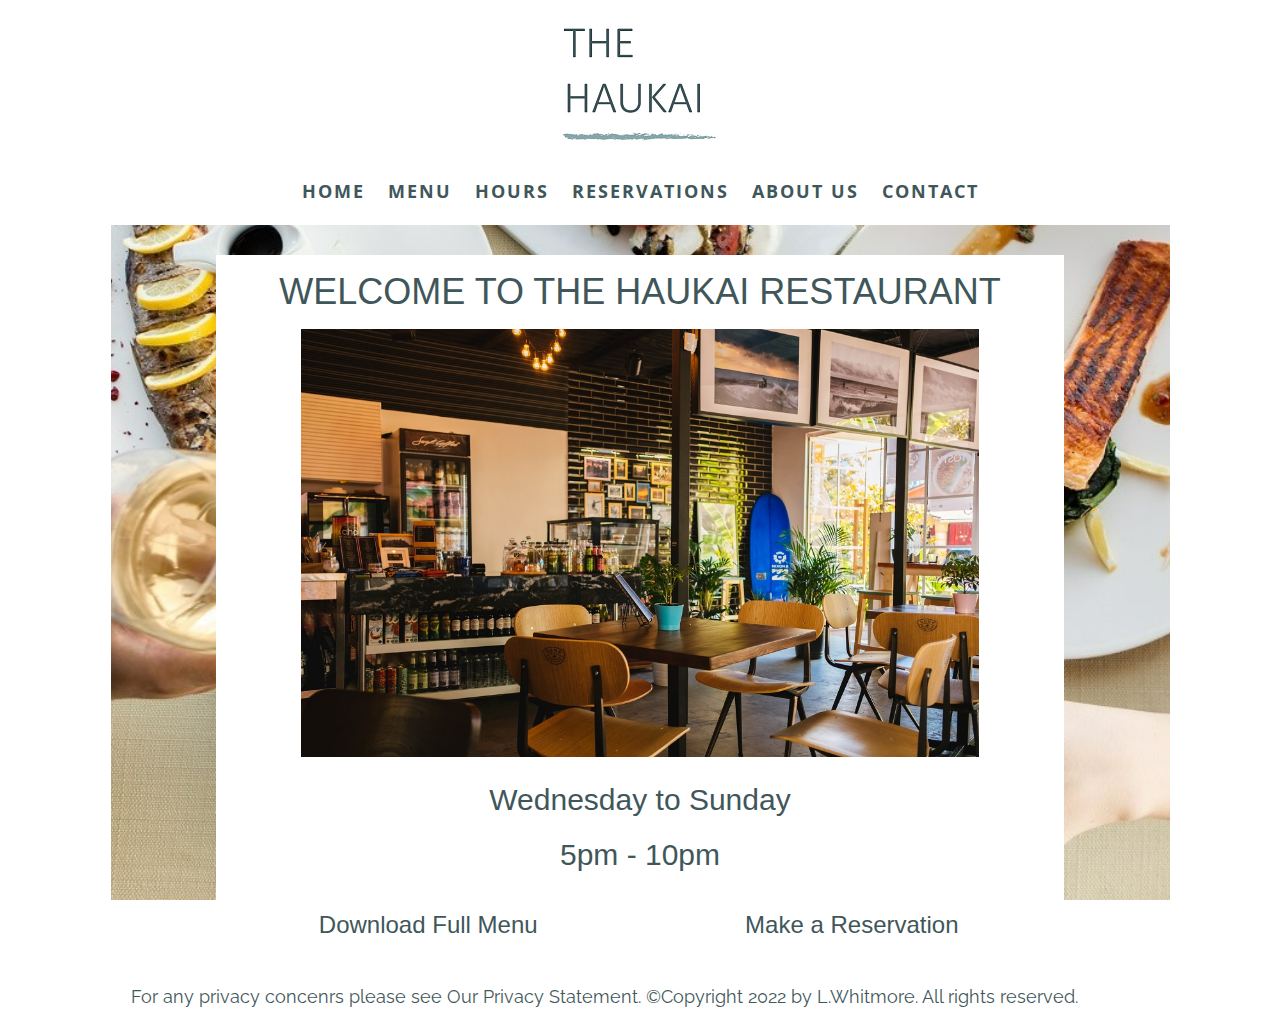
==== www/index.html @ 87a44800 "Innitial" ====
<!DOCTYPE html>
<html>

    <!--Head of the site-->
    <head>
        <title>The Haukai Restaurant</title>
        <meta name="viewport" content="width=device-width, initial-scale=1">
        <meta charset="utf-8">
        <meta name="location" content="Haukai Restaurant">
        <meta name="services" content="Restaurant">

        <!--Link to gooogle fonts-->
        <link rel="preconnect" href="https://fonts.googleapis.com">
        <link rel="preconnect" href="https://fonts.gstatic.com" crossorigin>
        <link href="https://fonts.googleapis.com/css2?family=Open+Sans:wght@400;500&family=Raleway:wght@200&display=swap" rel="stylesheet">

        <!--Link to css style sheet-->
        <link rel="stylesheet" type="text/css" href="./styles/style.css">
        <link rel="stylesheet" href="https://www.w3schools.com/w3css/4/w3.css">
    </head>

    <!--Main body of the website-->
    <body>
        <!--Header - logo-->
        <header>
            <div class ="logo">
                <a href = index.html><img src="./images/logo_mini.png"></a>
            </div>
        </header>  
         
        <!--Navigation bar-->
        <navbar>
            <ul class = "nav_links">
                <li><a href = ./index.html>Home</a></li>
                <li><a href = ./menu/menu.html>Menu</a></li>
                <li><a href = ../hours/hours.html>Hours</a></li>
                <li><a href = ./reservations/reservations.html>Reservations</a></li>
                <li><a href = ./about/about.html>About Us</a></li>
                <li><a href = ./contact/contact.html>Contact</a></li>
            </ul>
        </navbar>

        <!--Main content-->
        <main>
            <div class="main">
                <div class="mainContent">
                    <h1>Welcome to The Haukai Restaurant</h1>
                    <a href="./images/restaurant.jpeg"><img src="./images/restaurant.jpeg" alt="Photo of the interior of the restaurant." class="photo"></a>   
                    <h2>Wednesday to Sunday</h2>
                    <h2>5pm - 10pm</h2>
                    
                    <div class="mainContentCol1"><a href="./menu/HaukaiMenu.pdf"><h3>Download Full Menu</h3></a></div>
                    <div class="mainContentCol2"><a href="./reservations/reservations.html"><h3>Make a Reservation</h3></a></div>
                    <br>
                </div>
            </div>
        </main>

        <!--Footer-->
        <footer class="footer">
            <p>For any privacy concenrs please see <a href="../privacy/privacy.html">Our Privacy Statement</a>. ©Copyright 2022 by L.Whitmore. All rights reserved.</p>    
        </footer>


    </body>

</html>
---- www/styles/style.css ----
*{background-color:#fff;font-family:'Open Sans',sans-serif;font-family:Raleway,sans-serif;margin:0;padding:0;box-sizing:border-box;max-width:1059px;margin:auto}
a{text-decoration:none}
a:hover{color:#87a8ab;cursor:pointer;transition:all .3s ease 0s;text-decoration:underline}
.logo{display:flex;justify-content:space-around;align-items:center;margin-right:auto;padding-top:10px}
nav{display:flex;justify-content:flex-end;align-items:center}
.nav_links{display:flex;justify-content:space-around;max-width:700px;text-transform:uppercase}
.nav_links a{font-family:"Open Sans",sans-serif;font-size:1.5vw;font-weight:700;color:#3f575a;letter-spacing:2px}
@media screen and (min-width:1200px){
.nav_links a{font-size:18px}
}
.nav_links a:hover{color:#87a8ab;cursor:pointer;transition:all .3s ease 0s;text-decoration:underline}
.nav_links li{list-style:none;display:inline-block}
.main{background-image:url(../images/main_large.jpeg);background-repeat:no-repeat;background-attachment:fixed;background-position:center;background-size:cover;margin-top:20px;align-items:center;padding-top:30px;color:#3f575a;display:flex;text-align:center}
.mainContent{background-color:#fff;width:80%;font-weight:700;font-size:1.5vw}
@media screen and (min-width:1200px){
.mainContent{font-size:18px}
}
.mainContent p{color:#3f575a;font-weight:700}
.mainContentCol1{display:flex;float:left;padding:10px;width:50%}
.mainContentCol2{display:flex;float:left;padding:10px;width:50%}
@media screen and (max-width:800px){
.mainContentCol1,.mainContentCol2{width:100%}
}
h1{text-transform:uppercase;font-weight:700;font-size:2.3vw}
h2{font-size:2vw}
h3{font-size:1.5vw}
p{padding:10px;font-size:1.5vw}
@media screen and (min-width:1200px){
p{font-size:18px}
}
.photo{max-width:80%;padding-bottom:10px}
.meal{max-width:80%;padding-bottom:10px}
.food h1{color:#786247}
.food h3{color:#3f575a;text-transform:uppercase;padding:0;margin:0}
.red{color:#a84736;font-weight:700;display:inline;font-family:'Open Sans',sans-serif;font-family:Raleway,sans-serif}
.food p{color:#786247;padding:0;padding-bottom:1.5vw}
.footer{max-height:100px;min-height:fit-content;font-size:1.5vw;color:#3f575a;padding:10px}
@media screen and (min-width:1200px){
.footer{font-size:18px}
}
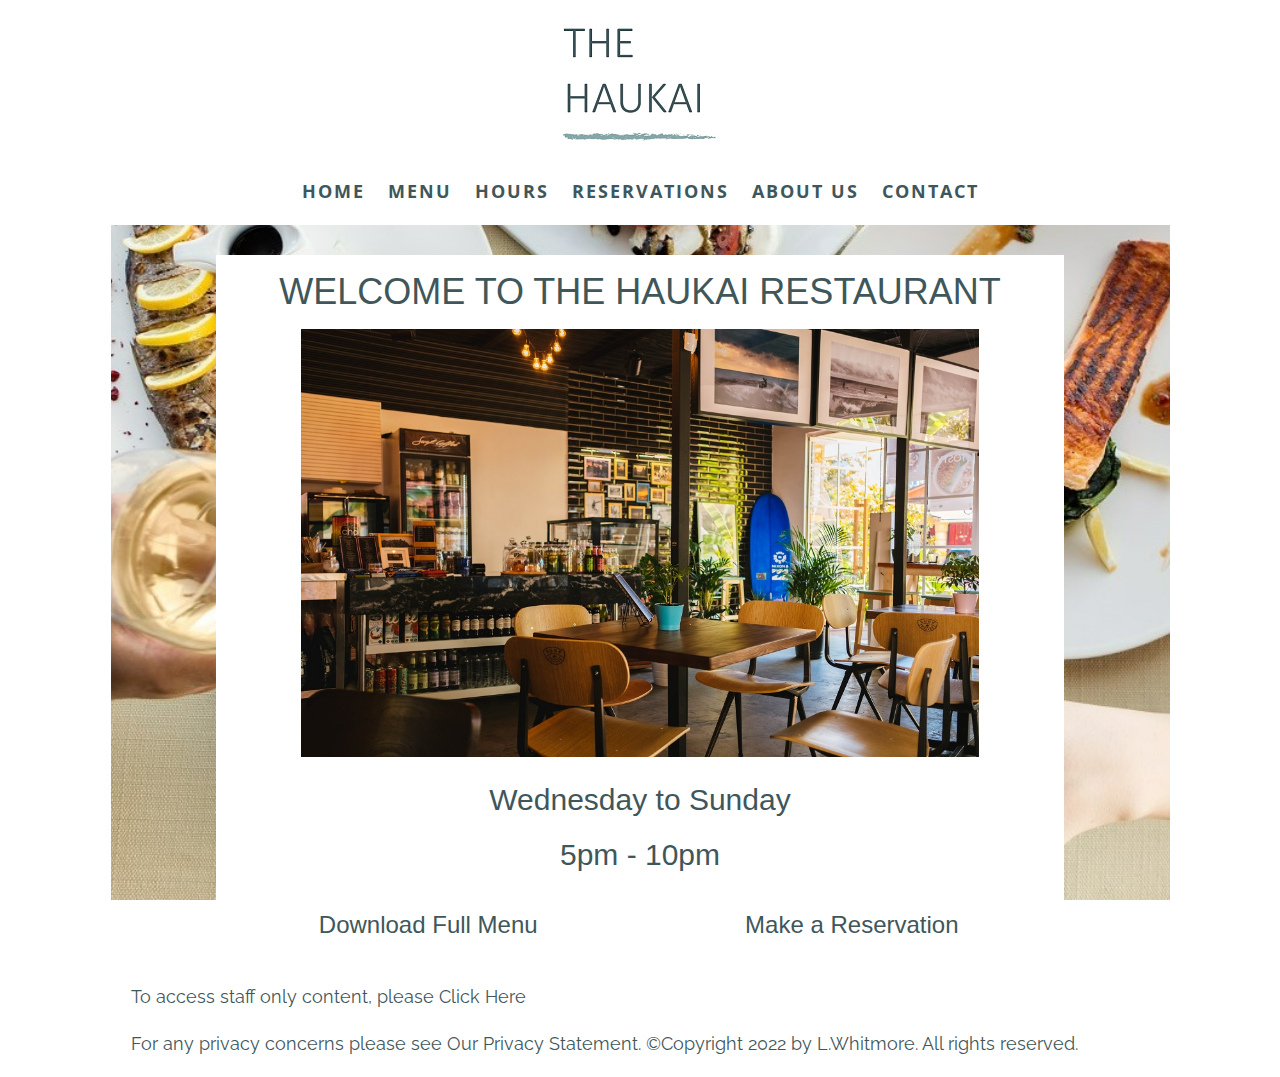
==== commit 7af2ff1f: "Log in page added" ====
--- a/www/index.html
+++ b/www/index.html
@@ -37,6 +37,7 @@
                 <li><a href = ./reservations/reservations.html>Reservations</a></li>
                 <li><a href = ./about/about.html>About Us</a></li>
                 <li><a href = ./contact/contact.html>Contact</a></li>
+                
             </ul>
         </navbar>
 
@@ -58,7 +59,8 @@
 
         <!--Footer-->
         <footer class="footer">
-            <p>For any privacy concenrs please see <a href="../privacy/privacy.html">Our Privacy Statement</a>. ©Copyright 2022 by L.Whitmore. All rights reserved.</p>    
+            <p>To access staff only content, please <a href = ./staff/staff.html>Click Here</a></p>  
+            <p>For any privacy concerns please see <a href="../privacy/privacy.html">Our Privacy Statement</a>. ©Copyright 2022 by L.Whitmore. All rights reserved.</p>
         </footer>
 
 
